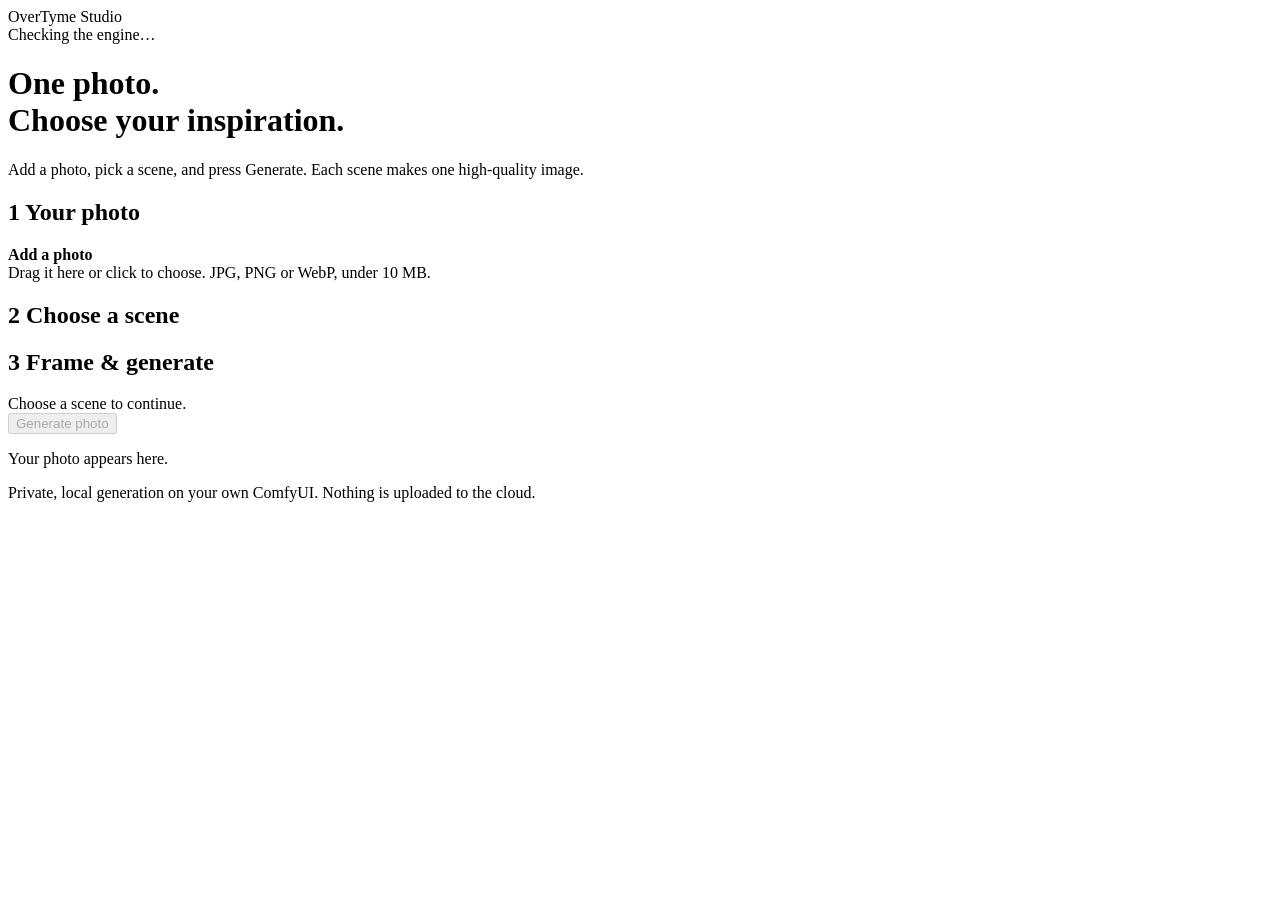
==== overtyme-studio/static/index.html @ bc54d874 "Add OverTyme Studio: browser front end for the ComfyUI one-image packs A local web page where a clie" ====
<!doctype html>
<html lang="en">
<head>
  <meta charset="utf-8">
  <meta name="viewport" content="width=device-width,initial-scale=1">
  <title>OverTyme Studio</title>
  <link rel="stylesheet" href="/static/styles.css">
</head>
<body>
<main>
  <div class="topbar">
    <div class="brand">OverTyme Studio</div>
    <div class="engine" id="engine"><span class="dot"></span><span id="engine-text">Checking the engine…</span></div>
  </div>

  <header>
    <h1>One photo.<br>Choose your inspiration.</h1>
    <p>Add a photo, pick a scene, and press Generate. Each scene makes one high-quality image.</p>
  </header>

  <div class="layout">
    <div class="steps">
      <section class="step">
        <h2><span class="num">1</span> Your photo</h2>
        <label class="drop" id="drop">
          <input type="file" id="photo-input" accept="image/png,image/jpeg,image/webp" hidden>
          <img id="photo-preview" alt="" hidden>
          <span class="drop-text" id="drop-text"><strong>Add a photo</strong><br>Drag it here or click to choose. JPG, PNG or WebP, under 10 MB.</span>
        </label>
        <button class="link" id="photo-clear" hidden>Use a different photo</button>
      </section>

      <section class="step">
        <h2><span class="num">2</span> Choose a scene</h2>
        <div class="tabs" id="tabs" role="tablist"></div>
        <div class="grid" id="scenes"></div>
      </section>

      <section class="step">
        <h2><span class="num">3</span> Frame &amp; generate</h2>
        <div class="formats" id="formats" role="radiogroup" aria-label="Frame"></div>
        <div class="summary" id="summary">Choose a scene to continue.</div>
        <button class="primary" id="generate" disabled>Generate photo</button>
        <p class="error" id="error" role="alert"></p>
      </section>
    </div>

    <aside class="stage" id="stage" aria-live="polite">
      <div class="stage-empty" id="stage-empty">
        <div class="frame-hint"></div>
        <p>Your photo appears here.</p>
      </div>
      <div class="stage-job" id="stage-job" hidden>
        <div class="stage-image" id="stage-image"></div>
        <div class="stage-meta">
          <div>
            <div class="eyebrow" id="job-pack"></div>
            <h3 id="job-title"></h3>
            <div class="job-status" id="job-status"></div>
          </div>
          <div class="stage-actions" id="job-actions"></div>
        </div>
      </div>
    </aside>
  </div>

  <section class="gallery-wrap" id="gallery-wrap" hidden>
    <h2>Your photos</h2>
    <div class="gallery" id="gallery"></div>
  </section>

  <footer>Private, local generation on your own ComfyUI. Nothing is uploaded to the cloud.</footer>
</main>

<dialog id="viewer">
  <img id="viewer-img" alt="">
  <form method="dialog"><button class="close" aria-label="Close">×</button></form>
</dialog>

<script src="/static/app.js"></script>
</body>
</html>
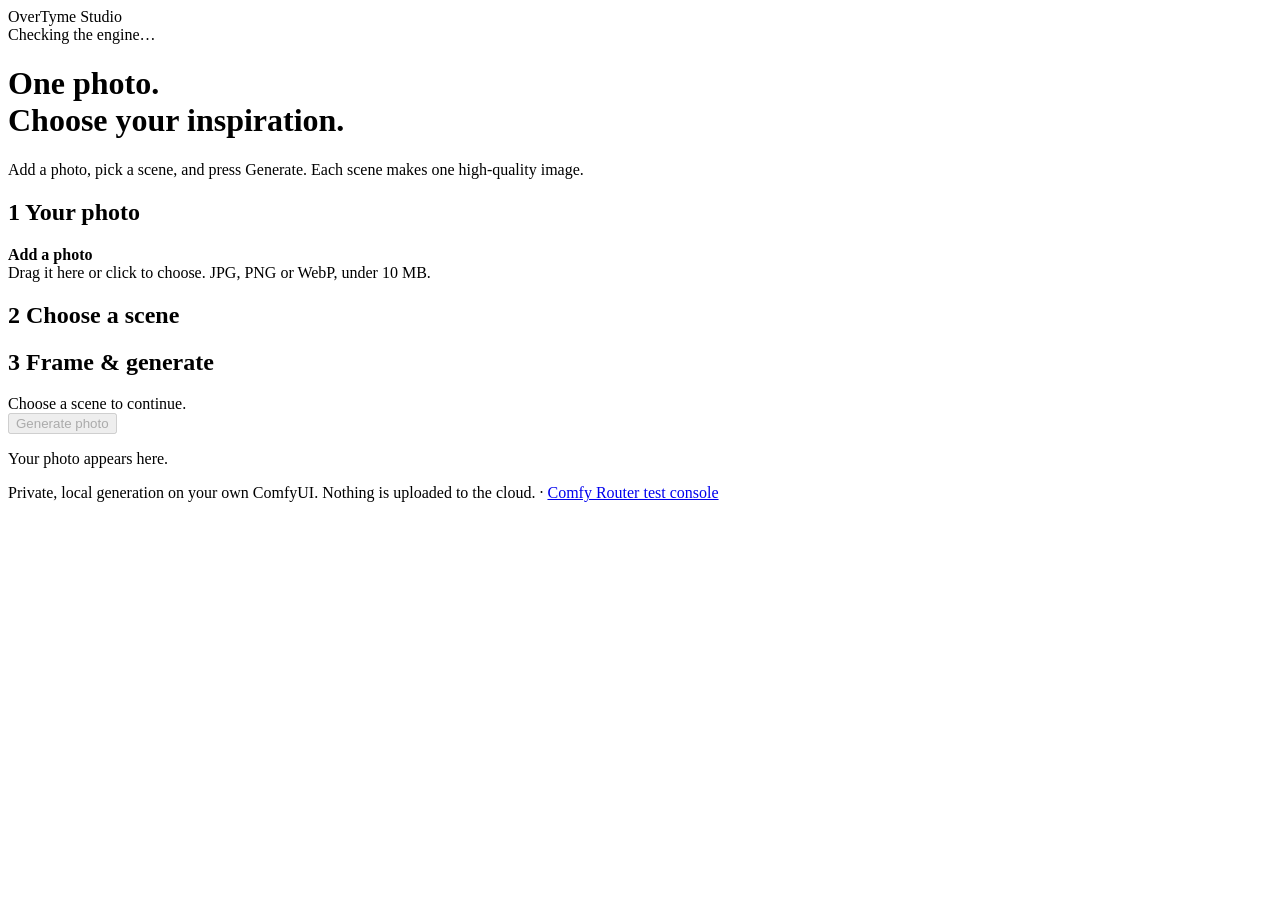
==== commit 82d8745d: "Add Comfy Router test console to OverTyme Studio A /router page that loads a model's live OpenAPI sc" ====
--- a/overtyme-studio/static/index.html
+++ b/overtyme-studio/static/index.html
@@ -69,7 +69,7 @@
     <div class="gallery" id="gallery"></div>
   </section>
 
-  <footer>Private, local generation on your own ComfyUI. Nothing is uploaded to the cloud.</footer>
+  <footer>Private, local generation on your own ComfyUI. Nothing is uploaded to the cloud. · <a href="/router">Comfy Router test console</a></footer>
 </main>
 
 <dialog id="viewer">
